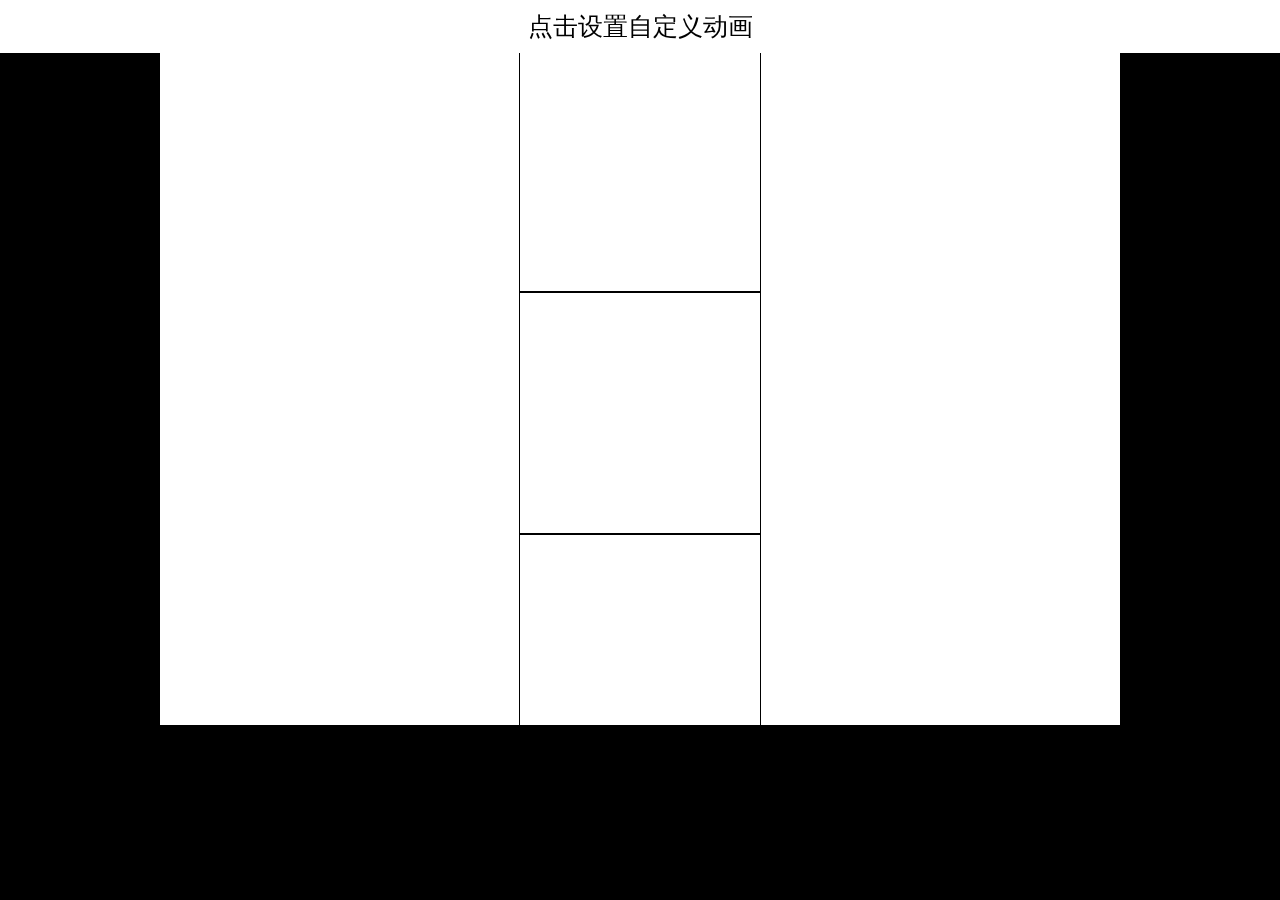
==== src/test/index.html @ 528c4bb9 "动画参数支持直接输入" ====
<!DOCTYPE html>
<html lang="en">
  <head>
    <meta charset="UTF-8" />
    <meta http-equiv="X-UA-Compatible" content="ie=edge" />
    <meta
      name="viewport"
      content="width=device-width, initial-scale=1.0, maximum-scale=10.0"
    />
    <title>冷弋白的网页</title>
    <script src="https://lengyibai.gitee.io/scroll-animate/scroll-animate.js"></script>
    <style>
      * {
        margin: 0;
        padding: 0;
      }

      body {
        width: 100vw;
        height: 100vh;
        display: flex;
        flex-direction: column;
        align-items: center;
        background-color: #000;
        overflow-x: hidden;
        perspective: 1000px;
      }

      .lyb {
        width: 25%;
        padding: 25% 0 0;
        font-size: 50px;
        background-color: #fff;
        border: 1px solid #000;
      }

      .father {
        width: 75vw;
        height: 75vh;
        background-color: #fff;
        display: flex;
        flex-direction: column;
        align-items: center;
        overflow-y: auto;
        margin-top: 50px;
      }

      .replace {
        position: fixed;
        top: 0;
        width: 100vw;
        height: calc(100vh - 50px);
        display: none;
        transition: all 0.5s;
        margin-top: 50px;
        flex-direction: column;
        background-color: #000;
        z-index: 999;
        opacity: 0;
        overflow: auto;
      }

      .replace span {
        width: 100%;
        text-align: left;
        color: #fff;
        transition: all 0.25s;
        user-select: none;
        cursor: pointer;
        margin: 10px;
      }

      .replace span:hover {
        border-color: #f83bff !important;
      }

      .replace .box {
        display: flex;
        flex-direction: row;
        align-items: center;
        margin: 10px;
      }

      .close {
        position: fixed;
        top: 0;
        width: 100vw;
        font-size: 25px;
        padding: 10px;
        text-align: center;
        background-color: #fff;
        transition: all 0.25s;
        z-index: 999;
      }
      .close:hover {
        width: 50vw;
      }
      .close:active {
        width: 100vw;
        transition: all 0.05s;
      }

      input {
        width: 50%;
        height: 35px;
        outline: none;
        background-color: #000;
        border: 1px solid #fff;
        color: #fff;
        padding-left: 10px;
      }
    </style>
  </head>

  <body>
    <div class="close">点击设置自定义动画</div>
    <div class="father">
      <div class="lyb"></div>
      <div class="lyb"></div>
      <div class="lyb"></div>
      <div class="lyb"></div>
      <div class="lyb"></div>
      <div class="lyb"></div>
      <div class="lyb"></div>
      <div class="lyb"></div>
      <div class="lyb" style="width: auto; padding: 50px">艹</div>
      <div class="lyb"></div>
      <div class="lyb" style="width: auto; padding: 50px">曰</div>
      <div class="lyb"></div>
      <div class="lyb" style="width: auto; padding: 50px">十</div>
      <div class="lyb"></div>
      <div class="lyb"></div>
      <div class="lyb"></div>
      <div class="lyb"></div>
      <div class="lyb"></div>
      <div class="lyb"></div>
      <div class="lyb"></div>
    </div>
    <div class="replace">
      <div class="box">
        <span>粘贴复制的动画名，设置后自定义动画将失效</span>
        <input type="text" placeholder="动画名" />
      </div>
      <div class="box">
        <span
          >元素从X轴何处出场？负数为左，支持像素和百分比，百分比以盒子宽度为参考，如
          100px 或 100%，可不填</span
        >
        <input type="text" placeholder="X轴移动" />
      </div>
      <div class="box">
        <span
          >元素从Y轴何处出场？负数为上，支持像素和百分比，百分比以盒子高度为参考，如
          100px 或 100%，可不填</span
        >
        <input type="text" placeholder="Y轴移动" />
      </div>
      <div class="box">
        <span
          >元素如何X轴旋转出场？只填数字，单位：度，负数为顺时针，可不填</span
        >
        <input type="text" placeholder="X轴旋转" />
      </div>
      <div class="box">
        <span
          >元素如何Y轴旋转出场？只填数字，单位：度，负数为顺时针，可不填</span
        >
        <input type="text" placeholder="Y轴旋转" />
      </div>
      <div class="box">
        <span
          >元素如何Z轴旋转出场？只填数字，单位：度，负数为顺时针，可不填</span
        >
        <input type="text" placeholder="Z轴旋转" />
      </div>
      <div class="box">
        <span
          >元素如何X轴缩放出场？只填数字，单位：元素自身倍数，不可为负数，与Y轴缩放相等将会等比缩放</span
        >
        <input type="text" placeholder="X轴缩放" />
      </div>
      <div class="box">
        <span
          >元素如何Y轴缩放出场？只填数字，单位：元素自身倍数，不可为负数，与Y轴缩放相等将会等比缩放</span
        >
        <input type="text" placeholder="Y轴缩放" />
      </div>
      <div class="box">
        <span>元素出场动画时长，只填数字，单位：秒，可不填，默认为1秒</span>
        <input type="text" placeholder="时长秒" />
      </div>
    </div>

    <!-- JS -->
    <script>
      let animate_name = {
        translate1(el) {
          el.style.transform = `translateY(-200%)`;
        },
        translate2(el) {
          el.style.transform = 'translateY(200%)';
        },
        translate3(el) {
          el.style.transform = 'translateX(-200%)';
        },
        translate4(el) {
          el.style.transform = 'translateX(200%)';
        },
        rotate1(el) {
          el.style.transform = 'rotateX(180deg)';
        },
        rotate2(el) {
          el.style.transform = 'rotateY(-180deg)';
        },
        scale1(el) {
          el.style.transform = 'scale(0.1)';
        },
        scale2(el) {
          el.style.transform = 'scale(2)';
        },
        scale3(el) {
          el.style.transform = 'scale3d(2,1,1)';
        },
        mixedT1(el) {
          el.style.transform = 'translateX(-200%) translateY(200%)';
        },
        mixedT2(el) {
          el.style.transform = 'translateX(-200%) translateY(-200%)';
        },
        mixedT3(el) {
          el.style.transform = 'translateX(200%) translateY(-200%)';
        },
        mixedT4(el) {
          el.style.transform = 'translateX(200%) translateY(200%)';
        },
        mixedTR1(el) {
          el.style.transform = 'translateY(-200%) rotateX(180deg)';
        },
        mixedTR2(el) {
          el.style.transform = 'translateY(200%) rotateX(-180deg)';
        },
        mixedTR3(el) {
          el.style.transform = 'translateX(-200%) rotateY(180deg)';
        },
        mixedTR4(el) {
          el.style.transform = 'translateX(200%) rotateY(-180deg)';
        },
        mixedTR5(el) {
          el.style.transform = 'translateX(-200%) rotateZ(-180deg)';
        },
        mixedTR6(el) {
          el.style.transform = 'translateX(200%) rotateZ(180deg)';
        },
        mixedTS1(el) {
          el.style.transform = 'translateX(-200%) scale(0.1)';
        },
        mixedTS2(el) {
          el.style.transform = 'translateX(200%) scale(0.1)';
        },
        mixedTS3(el) {
          el.style.transform = 'translateX(200%) scale(2)';
        },
        mixedTS4(el) {
          el.style.transform = 'translateX(-200%) scale(2)';
        },
        mixedTS5(el) {
          el.style.transform = 'translateY(-200%) scale(2)';
        },
        mixedTS6(el) {
          el.style.transform = 'translateY(200%) scale(0.1)';
        },
        mixedTS7(el) {
          el.style.transform = 'translateY(200%) scale(2)';
        },
        mixedRS1(el) {
          el.style.transform = 'rotateZ(180deg) scale(0.1)';
        },
        mixedRS2(el) {
          el.style.transform = 'rotateZ(-180deg) scale(2)';
        },
        opacity(el) {
          el.style.opacity = 0;
        },
      };

      let name = '';
      let time = 1;
      let custom_animate = { x: 0, y: 0, rx: 0, ry: 0, rz: 0, sx: 1, sy: 1 };
      const paste = document.querySelector('.paste');
      const replace = document.querySelector('.replace');
      const close = document.querySelector('.close');
      let isShow = true;
      close.addEventListener('mouseup', function () {
        if (isShow) {
          close.innerHTML = '点击修改';
          replace.style.display = 'flex';
          setTimeout(() => {
            replace.style.opacity = 1;
          });
          isShow = false;
        } else {
          close.innerHTML = '设置自定义动画';
          replace.style.opacity = 0;
          setTimeout(() => {
            replace.style.display = 'none';
          }, 500);
          isShow = true;
        }
      });
      const input = document.querySelectorAll('input');
      let type = Object.keys(custom_animate);
      input.forEach((item, index) => {
        item.addEventListener('blur', function () {
          if (index == 8) {
            time = this.value;
          } else if (index == 0) {
            name = this.value;
          } else {
            custom_animate[type[index - 1]] = this.value;
          }
        });
      });

      const father = document.querySelector('.father');
      const lybs = document.querySelectorAll('.lyb');

      father.addEventListener('scroll', function () {
        $lybS2(
          {
            el: [lybs[10]],
            scrollFllow: true,
            PLAYY: '300%',
          },
          { x: '-200%' },
        );
        $lybS2(
          {
            el: [
              lybs[8],
              lybs[12],
              lybs[13],
              lybs[14],
              lybs[15],
              lybs[16],
              lybs[17],
              lybs[18],
              lybs[19],
              lybs[20],
            ],
            animate: animate_name[name],
            time: time,
            father: father,
          },
          custom_animate,
        );
      });
    </script>
  </body>
</html>
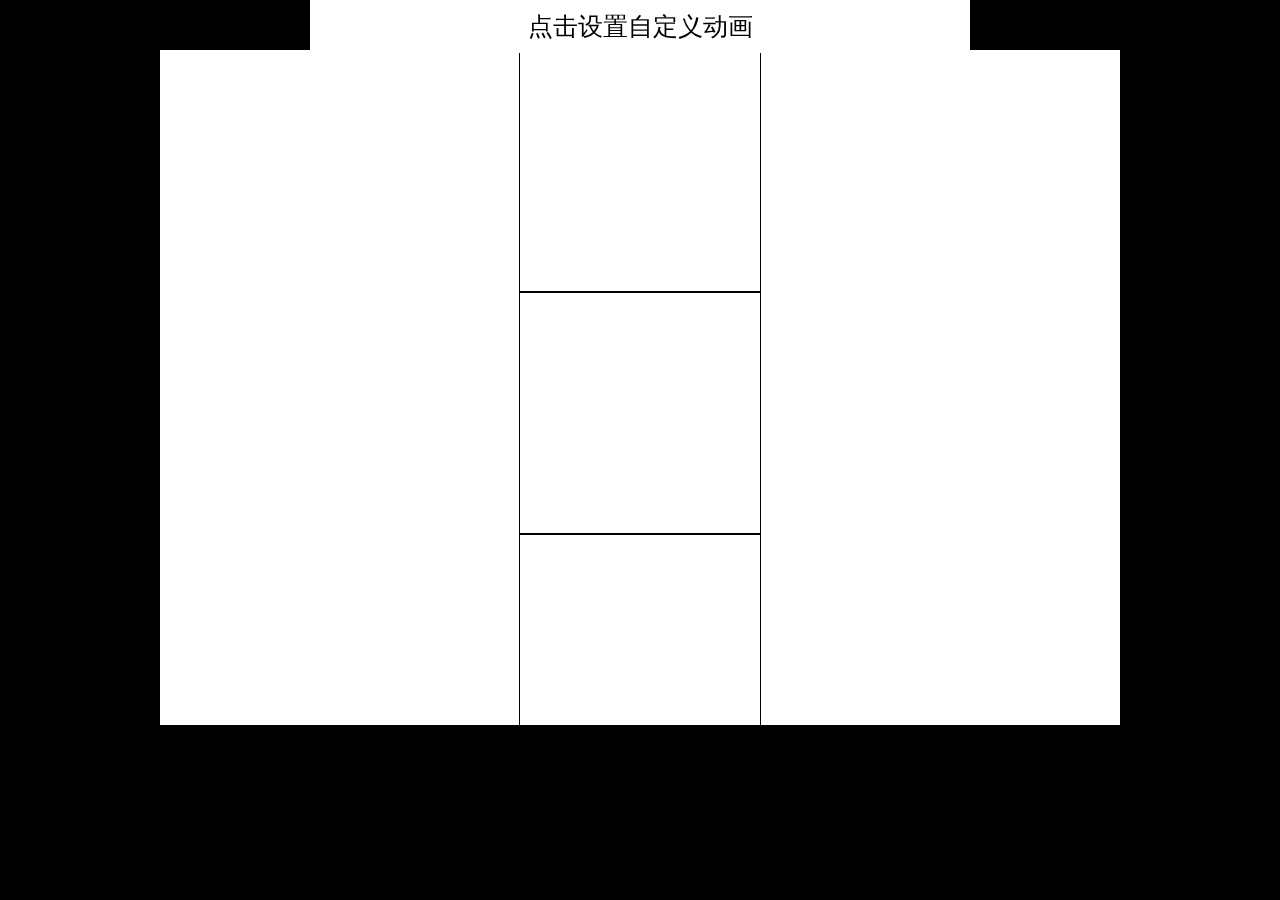
==== commit b761b5f2: "" ====
--- a/src/test/index.html
+++ b/src/test/index.html
@@ -1,359 +1,357 @@
-<!DOCTYPE html>
-<html lang="en">
-  <head>
-    <meta charset="UTF-8" />
-    <meta http-equiv="X-UA-Compatible" content="ie=edge" />
-    <meta
-      name="viewport"
-      content="width=device-width, initial-scale=1.0, maximum-scale=10.0"
-    />
-    <title>冷弋白的网页</title>
-    <script src="https://lengyibai.gitee.io/scroll-animate/scroll-animate.js"></script>
-    <style>
-      * {
-        margin: 0;
-        padding: 0;
-      }
-
-      body {
-        width: 100vw;
-        height: 100vh;
-        display: flex;
-        flex-direction: column;
-        align-items: center;
-        background-color: #000;
-        overflow-x: hidden;
-        perspective: 1000px;
-      }
-
-      .lyb {
-        width: 25%;
-        padding: 25% 0 0;
-        font-size: 50px;
-        background-color: #fff;
-        border: 1px solid #000;
-      }
-
-      .father {
-        width: 75vw;
-        height: 75vh;
-        background-color: #fff;
-        display: flex;
-        flex-direction: column;
-        align-items: center;
-        overflow-y: auto;
-        margin-top: 50px;
-      }
-
-      .replace {
-        position: fixed;
-        top: 0;
-        width: 100vw;
-        height: calc(100vh - 50px);
-        display: none;
-        transition: all 0.5s;
-        margin-top: 50px;
-        flex-direction: column;
-        background-color: #000;
-        z-index: 999;
-        opacity: 0;
-        overflow: auto;
-      }
-
-      .replace span {
-        width: 100%;
-        text-align: left;
-        color: #fff;
-        transition: all 0.25s;
-        user-select: none;
-        cursor: pointer;
-        margin: 10px;
-      }
-
-      .replace span:hover {
-        border-color: #f83bff !important;
-      }
-
-      .replace .box {
-        display: flex;
-        flex-direction: row;
-        align-items: center;
-        margin: 10px;
-      }
-
-      .close {
-        position: fixed;
-        top: 0;
-        width: 100vw;
-        font-size: 25px;
-        padding: 10px;
-        text-align: center;
-        background-color: #fff;
-        transition: all 0.25s;
-        z-index: 999;
-      }
-      .close:hover {
-        width: 50vw;
-      }
-      .close:active {
-        width: 100vw;
-        transition: all 0.05s;
-      }
-
-      input {
-        width: 50%;
-        height: 35px;
-        outline: none;
-        background-color: #000;
-        border: 1px solid #fff;
-        color: #fff;
-        padding-left: 10px;
-      }
-    </style>
-  </head>
-
-  <body>
-    <div class="close">点击设置自定义动画</div>
-    <div class="father">
-      <div class="lyb"></div>
-      <div class="lyb"></div>
-      <div class="lyb"></div>
-      <div class="lyb"></div>
-      <div class="lyb"></div>
-      <div class="lyb"></div>
-      <div class="lyb"></div>
-      <div class="lyb"></div>
-      <div class="lyb" style="width: auto; padding: 50px">艹</div>
-      <div class="lyb"></div>
-      <div class="lyb" style="width: auto; padding: 50px">曰</div>
-      <div class="lyb"></div>
-      <div class="lyb" style="width: auto; padding: 50px">十</div>
-      <div class="lyb"></div>
-      <div class="lyb"></div>
-      <div class="lyb"></div>
-      <div class="lyb"></div>
-      <div class="lyb"></div>
-      <div class="lyb"></div>
-      <div class="lyb"></div>
-    </div>
-    <div class="replace">
-      <div class="box">
-        <span>粘贴复制的动画名，设置后自定义动画将失效</span>
-        <input type="text" placeholder="动画名" />
-      </div>
-      <div class="box">
-        <span
-          >元素从X轴何处出场？负数为左，支持像素和百分比，百分比以盒子宽度为参考，如
-          100px 或 100%，可不填</span
-        >
-        <input type="text" placeholder="X轴移动" />
-      </div>
-      <div class="box">
-        <span
-          >元素从Y轴何处出场？负数为上，支持像素和百分比，百分比以盒子高度为参考，如
-          100px 或 100%，可不填</span
-        >
-        <input type="text" placeholder="Y轴移动" />
-      </div>
-      <div class="box">
-        <span
-          >元素如何X轴旋转出场？只填数字，单位：度，负数为顺时针，可不填</span
-        >
-        <input type="text" placeholder="X轴旋转" />
-      </div>
-      <div class="box">
-        <span
-          >元素如何Y轴旋转出场？只填数字，单位：度，负数为顺时针，可不填</span
-        >
-        <input type="text" placeholder="Y轴旋转" />
-      </div>
-      <div class="box">
-        <span
-          >元素如何Z轴旋转出场？只填数字，单位：度，负数为顺时针，可不填</span
-        >
-        <input type="text" placeholder="Z轴旋转" />
-      </div>
-      <div class="box">
-        <span
-          >元素如何X轴缩放出场？只填数字，单位：元素自身倍数，不可为负数，与Y轴缩放相等将会等比缩放</span
-        >
-        <input type="text" placeholder="X轴缩放" />
-      </div>
-      <div class="box">
-        <span
-          >元素如何Y轴缩放出场？只填数字，单位：元素自身倍数，不可为负数，与Y轴缩放相等将会等比缩放</span
-        >
-        <input type="text" placeholder="Y轴缩放" />
-      </div>
-      <div class="box">
-        <span>元素出场动画时长，只填数字，单位：秒，可不填，默认为1秒</span>
-        <input type="text" placeholder="时长秒" />
-      </div>
-    </div>
-
-    <!-- JS -->
-    <script>
-      let animate_name = {
-        translate1(el) {
-          el.style.transform = `translateY(-200%)`;
-        },
-        translate2(el) {
-          el.style.transform = 'translateY(200%)';
-        },
-        translate3(el) {
-          el.style.transform = 'translateX(-200%)';
-        },
-        translate4(el) {
-          el.style.transform = 'translateX(200%)';
-        },
-        rotate1(el) {
-          el.style.transform = 'rotateX(180deg)';
-        },
-        rotate2(el) {
-          el.style.transform = 'rotateY(-180deg)';
-        },
-        scale1(el) {
-          el.style.transform = 'scale(0.1)';
-        },
-        scale2(el) {
-          el.style.transform = 'scale(2)';
-        },
-        scale3(el) {
-          el.style.transform = 'scale3d(2,1,1)';
-        },
-        mixedT1(el) {
-          el.style.transform = 'translateX(-200%) translateY(200%)';
-        },
-        mixedT2(el) {
-          el.style.transform = 'translateX(-200%) translateY(-200%)';
-        },
-        mixedT3(el) {
-          el.style.transform = 'translateX(200%) translateY(-200%)';
-        },
-        mixedT4(el) {
-          el.style.transform = 'translateX(200%) translateY(200%)';
-        },
-        mixedTR1(el) {
-          el.style.transform = 'translateY(-200%) rotateX(180deg)';
-        },
-        mixedTR2(el) {
-          el.style.transform = 'translateY(200%) rotateX(-180deg)';
-        },
-        mixedTR3(el) {
-          el.style.transform = 'translateX(-200%) rotateY(180deg)';
-        },
-        mixedTR4(el) {
-          el.style.transform = 'translateX(200%) rotateY(-180deg)';
-        },
-        mixedTR5(el) {
-          el.style.transform = 'translateX(-200%) rotateZ(-180deg)';
-        },
-        mixedTR6(el) {
-          el.style.transform = 'translateX(200%) rotateZ(180deg)';
-        },
-        mixedTS1(el) {
-          el.style.transform = 'translateX(-200%) scale(0.1)';
-        },
-        mixedTS2(el) {
-          el.style.transform = 'translateX(200%) scale(0.1)';
-        },
-        mixedTS3(el) {
-          el.style.transform = 'translateX(200%) scale(2)';
-        },
-        mixedTS4(el) {
-          el.style.transform = 'translateX(-200%) scale(2)';
-        },
-        mixedTS5(el) {
-          el.style.transform = 'translateY(-200%) scale(2)';
-        },
-        mixedTS6(el) {
-          el.style.transform = 'translateY(200%) scale(0.1)';
-        },
-        mixedTS7(el) {
-          el.style.transform = 'translateY(200%) scale(2)';
-        },
-        mixedRS1(el) {
-          el.style.transform = 'rotateZ(180deg) scale(0.1)';
-        },
-        mixedRS2(el) {
-          el.style.transform = 'rotateZ(-180deg) scale(2)';
-        },
-        opacity(el) {
-          el.style.opacity = 0;
-        },
-      };
-
-      let name = '';
-      let time = 1;
-      let custom_animate = { x: 0, y: 0, rx: 0, ry: 0, rz: 0, sx: 1, sy: 1 };
-      const paste = document.querySelector('.paste');
-      const replace = document.querySelector('.replace');
-      const close = document.querySelector('.close');
-      let isShow = true;
-      close.addEventListener('mouseup', function () {
-        if (isShow) {
-          close.innerHTML = '点击修改';
-          replace.style.display = 'flex';
-          setTimeout(() => {
-            replace.style.opacity = 1;
-          });
-          isShow = false;
-        } else {
-          close.innerHTML = '设置自定义动画';
-          replace.style.opacity = 0;
-          setTimeout(() => {
-            replace.style.display = 'none';
-          }, 500);
-          isShow = true;
-        }
-      });
-      const input = document.querySelectorAll('input');
-      let type = Object.keys(custom_animate);
-      input.forEach((item, index) => {
-        item.addEventListener('blur', function () {
-          if (index == 8) {
-            time = this.value;
-          } else if (index == 0) {
-            name = this.value;
-          } else {
-            custom_animate[type[index - 1]] = this.value;
-          }
-        });
-      });
-
-      const father = document.querySelector('.father');
-      const lybs = document.querySelectorAll('.lyb');
-
-      father.addEventListener('scroll', function () {
-        $lybS2(
-          {
-            el: [lybs[10]],
-            scrollFllow: true,
-            PLAYY: '300%',
-          },
-          { x: '-200%' },
-        );
-        $lybS2(
-          {
-            el: [
-              lybs[8],
-              lybs[12],
-              lybs[13],
-              lybs[14],
-              lybs[15],
-              lybs[16],
-              lybs[17],
-              lybs[18],
-              lybs[19],
-              lybs[20],
-            ],
-            animate: animate_name[name],
-            time: time,
-            father: father,
-          },
-          custom_animate,
-        );
-      });
-    </script>
-  </body>
-</html>
+<!DOCTYPE html>
+<html lang="en">
+
+<head>
+  <meta charset="UTF-8" />
+  <meta http-equiv="X-UA-Compatible" content="ie=edge" />
+  <meta name="viewport" content="width=device-width, initial-scale=1.0, maximum-scale=10.0" />
+  <title>冷弋白的网页</title>
+  <script src="https://lengyibai.gitee.io/scroll-animate/scroll-animate.js"></script>
+  <style>
+    * {
+      margin: 0;
+      padding: 0;
+    }
+
+    body {
+      width: 100vw;
+      height: 100vh;
+      display: flex;
+      flex-direction: column;
+      align-items: center;
+      background-color: #000;
+      overflow-x: hidden;
+      perspective: 1000px;
+    }
+
+    .lyb {
+      width: 25%;
+      padding: 25% 0 0;
+      font-size: 50px;
+      background-color: #fff;
+      border: 1px solid #000;
+    }
+
+    .father {
+      width: 75vw;
+      height: 75vh;
+      background-color: #fff;
+      display: flex;
+      flex-direction: column;
+      align-items: center;
+      overflow-y: auto;
+      margin-top: 50px;
+    }
+
+    .replace {
+      position: fixed;
+      top: 0;
+      width: 100vw;
+      height: calc(100vh - 50px);
+      display: none;
+      transition: all 0.5s;
+      margin-top: 50px;
+      flex-direction: column;
+      background-color: #000;
+      z-index: 999;
+      opacity: 0;
+      overflow: auto;
+    }
+
+    .replace span {
+      width: 100%;
+      text-align: left;
+      color: #fff;
+      transition: all 0.25s;
+      user-select: none;
+      cursor: pointer;
+      margin: 10px;
+    }
+
+    .replace span:hover {
+      border-color: #f83bff !important;
+    }
+
+    .replace .box {
+      display: flex;
+      flex-direction: row;
+      align-items: center;
+      margin: 10px;
+    }
+
+    .close {
+      position: fixed;
+      top: 0;
+      width: 100vw;
+      font-size: 25px;
+      padding: 10px;
+      text-align: center;
+      background-color: #fff;
+      transition: all 0.25s;
+      z-index: 999;
+    }
+
+    .close:hover {
+      width: 50vw;
+    }
+
+    .close:active {
+      width: 100vw;
+      transition: all 0.05s;
+    }
+
+    input {
+      width: 50%;
+      height: 35px;
+      outline: none;
+      background-color: #000;
+      border: 1px solid #fff;
+      color: #fff;
+      padding-left: 10px;
+    }
+  </style>
+</head>
+
+<body>
+  <div class="close">点击设置自定义动画</div>
+  <div class="father">
+    <div class="lyb"></div>
+    <div class="lyb"></div>
+    <div class="lyb"></div>
+    <div class="lyb"></div>
+    <div class="lyb"></div>
+    <div class="lyb"></div>
+    <div class="lyb"></div>
+    <div class="lyb"></div>
+    <div class="lyb" style="width: auto; padding: 50px">艹</div>
+    <div class="lyb"></div>
+    <div class="lyb" style="width: auto; padding: 50px">曰</div>
+    <div class="lyb"></div>
+    <div class="lyb" style="width: auto; padding: 50px">十</div>
+    <div class="lyb"></div>
+    <div class="lyb"></div>
+    <div class="lyb"></div>
+    <div class="lyb"></div>
+    <div class="lyb"></div>
+    <div class="lyb"></div>
+    <div class="lyb"></div>
+  </div>
+  <div class="replace">
+    <div class="box">
+      <span>粘贴复制的动画名，设置后自定义动画将失效</span>
+      <input type="text" placeholder="动画名" />
+    </div>
+    <div class="box">
+      <span>元素从X轴何处入场？负数为左，支持像素和百分比，百分比以盒子宽度为参考，如
+        100px 或 100%，可不填</span>
+      <input type="text" placeholder="X轴移动" />
+    </div>
+    <div class="box">
+      <span>元素从Y轴何处入场？负数为上，支持像素和百分比，百分比以盒子高度为参考，如
+        100px 或 100%，可不填</span>
+      <input type="text" placeholder="Y轴移动" />
+    </div>
+    <div class="box">
+      <span>元素如何X轴旋转入场？只填数字，单位：度，负数为顺时针，可不填</span>
+      <input type="text" placeholder="X轴旋转" />
+    </div>
+    <div class="box">
+      <span>元素如何Y轴旋转入场？只填数字，单位：度，负数为顺时针，可不填</span>
+      <input type="text" placeholder="Y轴旋转" />
+    </div>
+    <div class="box">
+      <span>元素如何Z轴旋转入场？只填数字，单位：度，负数为顺时针，可不填</span>
+      <input type="text" placeholder="Z轴旋转" />
+    </div>
+    <div class="box">
+      <span>元素如何X轴缩放入场？只填数字，单位：元素自身倍数，不可为负数，与Y轴缩放相等将会等比缩放</span>
+      <input type="text" placeholder="X轴缩放" />
+    </div>
+    <div class="box">
+      <span>元素如何Y轴缩放入场？只填数字，单位：元素自身倍数，不可为负数，与Y轴缩放相等将会等比缩放</span>
+      <input type="text" placeholder="Y轴缩放" />
+    </div>
+    <div class="box">
+      <span>元素入场动画时长，只填数字，单位：秒，可不填，默认为1秒</span>
+      <input type="text" placeholder="时长秒" />
+    </div>
+  </div>
+
+  <!-- JS -->
+  <script>
+    let animate_name = {
+      translate1(el) {
+        el.style.transform = `translateY(-200%)`;
+      },
+      translate2(el) {
+        el.style.transform = "translateY(200%)";
+      },
+      translate3(el) {
+        el.style.transform = "translateX(-200%)";
+      },
+      translate4(el) {
+        el.style.transform = "translateX(200%)";
+      },
+      rotate1(el) {
+        el.style.transform = "rotateX(180deg)";
+      },
+      rotate2(el) {
+        el.style.transform = "rotateY(-180deg)";
+      },
+      scale1(el) {
+        el.style.transform = "scale(0.1)";
+      },
+      scale2(el) {
+        el.style.transform = "scale(2)";
+      },
+      scale3(el) {
+        el.style.transform = "scale3d(2,1,1)";
+      },
+      mixedT1(el) {
+        el.style.transform = "translateX(-200%) translateY(200%)";
+      },
+      mixedT2(el) {
+        el.style.transform = "translateX(-200%) translateY(-200%)";
+      },
+      mixedT3(el) {
+        el.style.transform = "translateX(200%) translateY(-200%)";
+      },
+      mixedT4(el) {
+        el.style.transform = "translateX(200%) translateY(200%)";
+      },
+      mixedTR1(el) {
+        el.style.transform = "translateY(-200%) rotateX(180deg)";
+      },
+      mixedTR2(el) {
+        el.style.transform = "translateY(200%) rotateX(-180deg)";
+      },
+      mixedTR3(el) {
+        el.style.transform = "translateX(-200%) rotateY(180deg)";
+      },
+      mixedTR4(el) {
+        el.style.transform = "translateX(200%) rotateY(-180deg)";
+      },
+      mixedTR5(el) {
+        el.style.transform = "translateX(-200%) rotateZ(-180deg)";
+      },
+      mixedTR6(el) {
+        el.style.transform = "translateX(200%) rotateZ(180deg)";
+      },
+      mixedTS1(el) {
+        el.style.transform = "translateX(-200%) scale(0.1)";
+      },
+      mixedTS2(el) {
+        el.style.transform = "translateX(200%) scale(0.1)";
+      },
+      mixedTS3(el) {
+        el.style.transform = "translateX(200%) scale(2)";
+      },
+      mixedTS4(el) {
+        el.style.transform = "translateX(-200%) scale(2)";
+      },
+      mixedTS5(el) {
+        el.style.transform = "translateY(-200%) scale(2)";
+      },
+      mixedTS6(el) {
+        el.style.transform = "translateY(200%) scale(0.1)";
+      },
+      mixedTS7(el) {
+        el.style.transform = "translateY(200%) scale(2)";
+      },
+      mixedRS1(el) {
+        el.style.transform = "rotateZ(180deg) scale(0.1)";
+      },
+      mixedRS2(el) {
+        el.style.transform = "rotateZ(-180deg) scale(2)";
+      },
+      opacity(el) {
+        el.style.opacity = 0;
+      },
+    };
+
+    let name = "";
+    let time = 1;
+    let custom_animate = {
+      x: 0,
+      y: 0,
+      rx: 0,
+      ry: 0,
+      rz: 0,
+      sx: 1,
+      sy: 1,
+    };
+    const paste = document.querySelector(".paste");
+    const replace = document.querySelector(".replace");
+    const close = document.querySelector(".close");
+    let isShow = true;
+    close.addEventListener("mouseup", function () {
+      if (isShow) {
+        close.innerHTML = "点击修改";
+        replace.style.display = "flex";
+        setTimeout(() => {
+          replace.style.opacity = 1;
+        });
+        isShow = false;
+      } else {
+        close.innerHTML = "设置自定义动画";
+        replace.style.opacity = 0;
+        setTimeout(() => {
+          replace.style.display = "none";
+        }, 500);
+        isShow = true;
+      }
+    });
+    const input = document.querySelectorAll("input");
+    let type = Object.keys(custom_animate);
+    input.forEach((item, index) => {
+      item.addEventListener("blur", function () {
+        if (index == 0) {
+          name = this.value;
+        } else if (index == 8) {
+          time = this.value;
+        } else {
+          custom_animate[type[index - 1]] =
+            this.value == "" ?
+            index == 6 || index == 7 ?
+            1 :
+            0 :
+            this.value;
+        }
+      });
+    });
+
+    const father = document.querySelector(".father");
+    const lybs = document.querySelectorAll(".lyb");
+
+    father.addEventListener("scroll", function () {
+      $lybS2({
+        el: [lybs[10]],
+        scrollFllow: true,
+        PLAYY: "300%",
+      }, {
+        x: "-200%",
+      });
+      $lybS2({
+          el: [
+            lybs[8],
+            lybs[12],
+            lybs[13],
+            lybs[14],
+            lybs[15],
+            lybs[16],
+            lybs[17],
+            lybs[18],
+            lybs[19],
+            lybs[20],
+          ],
+          animate: animate_name[name],
+          time: time,
+          father: father,
+        },
+        custom_animate
+      );
+    });
+  </script>
+</body>
+
+</html>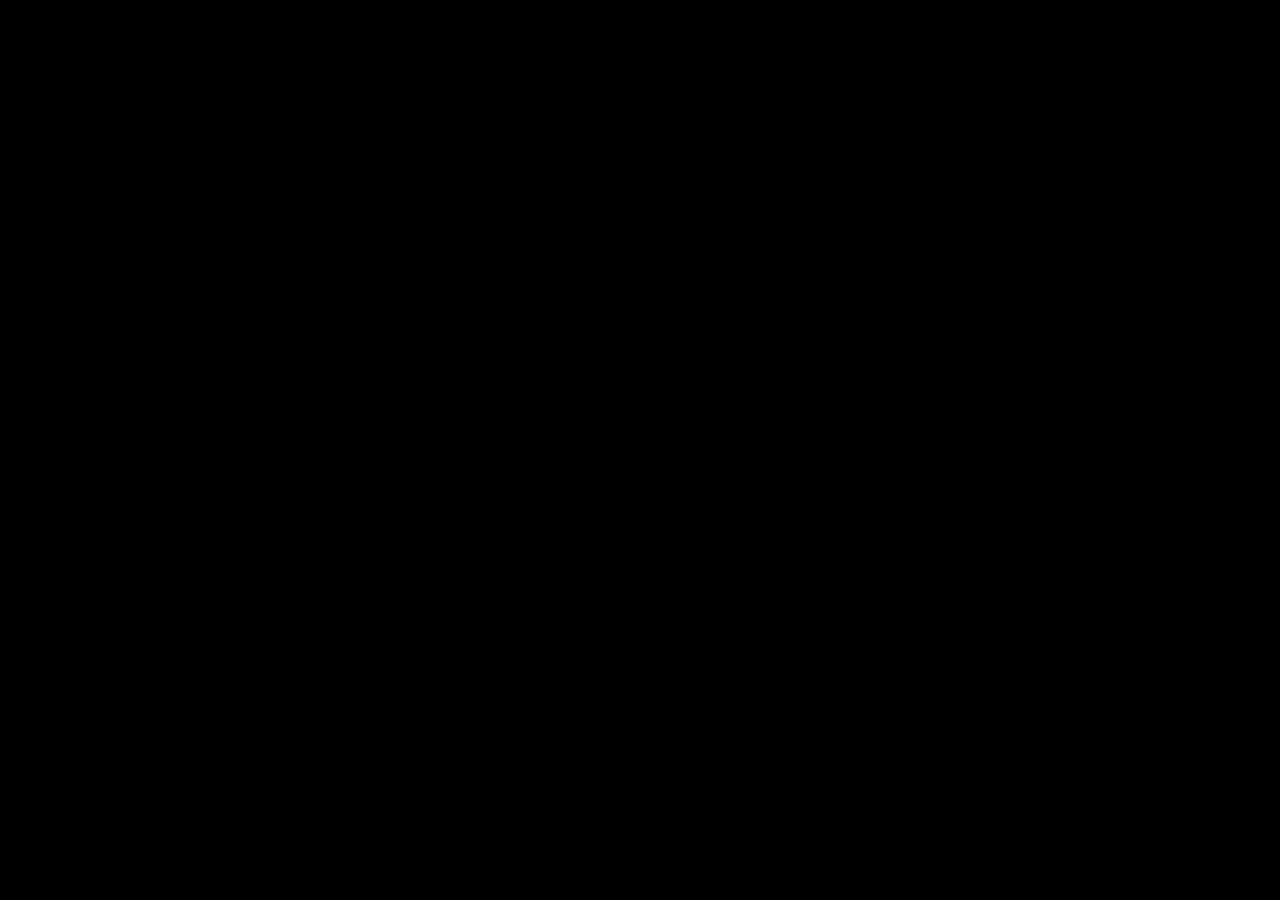
==== commit b3d994e3: "重写" ====
--- a/src/test/index.html
+++ b/src/test/index.html
@@ -1,356 +1,339 @@
 <!DOCTYPE html>
+<!--
+  create_time：2022-02-26 星期六 16:27:20
+-->
 <html lang="en">
 
 <head>
   <meta charset="UTF-8" />
   <meta http-equiv="X-UA-Compatible" content="ie=edge" />
-  <meta name="viewport" content="width=device-width, initial-scale=1.0, maximum-scale=10.0" />
+  <meta name="viewport" content="width=device-width, initial-scale=1.0, maximum-scale=1.0, user-scalable=no, shrink-to-fit=no" />
   <title>冷弋白的网页</title>
-  <script src="https://lengyibai.gitee.io/scroll-animate/scroll-animate.js"></script>
+  <link rel="stylesheet" href="./default.css" />
   <style>
     * {
       margin: 0;
       padding: 0;
+      color: #fff;
     }
 
     body {
       width: 100vw;
       height: 100vh;
       display: flex;
-      flex-direction: column;
+      justify-content: space-evenly;
       align-items: center;
-      background-color: #000;
-      overflow-x: hidden;
-      perspective: 1000px;
-    }
-
-    .lyb {
-      width: 25%;
-      padding: 25% 0 0;
-      font-size: 50px;
-      background-color: #fff;
-      border: 1px solid #000;
-    }
-
-    .father {
-      width: 75vw;
-      height: 75vh;
-      background-color: #fff;
+    }
+
+    .once,
+    .repeat {
+      position: relative;
       display: flex;
       flex-direction: column;
       align-items: center;
-      overflow-y: auto;
-      margin-top: 50px;
-    }
-
-    .replace {
-      position: fixed;
-      top: 0;
-      width: 100vw;
-      height: calc(100vh - 50px);
-      display: none;
-      transition: all 0.5s;
-      margin-top: 50px;
-      flex-direction: column;
+      width: 50vw;
+      height: 100vh;
+      overflow: hidden auto;
       background-color: #000;
-      z-index: 999;
-      opacity: 0;
-      overflow: auto;
-    }
-
-    .replace span {
-      width: 100%;
-      text-align: left;
-      color: #fff;
-      transition: all 0.25s;
-      user-select: none;
-      cursor: pointer;
-      margin: 10px;
-    }
-
-    .replace span:hover {
-      border-color: #f83bff !important;
-    }
-
-    .replace .box {
-      display: flex;
-      flex-direction: row;
-      align-items: center;
-      margin: 10px;
-    }
-
-    .close {
-      position: fixed;
-      top: 0;
-      width: 100vw;
-      font-size: 25px;
-      padding: 10px;
-      text-align: center;
-      background-color: #fff;
-      transition: all 0.25s;
-      z-index: 999;
-    }
-
-    .close:hover {
-      width: 50vw;
-    }
-
-    .close:active {
-      width: 100vw;
-      transition: all 0.05s;
-    }
-
-    input {
-      width: 50%;
-      height: 35px;
-      outline: none;
-      background-color: #000;
+    }
+
+    .box {
+      height: 105vh;
+      flex-shrink: 0;
+    }
+
+    .once-a,
+    .once-b,
+    .once-c,
+    .once-d,
+    .once-e,
+    .once-f,
+    .once-g,
+    .once-a-son,
+    .once-b-son,
+    .once-c-son,
+    .once-d-son,
+    .once-e-son,
+    .once-f-son,
+    .once-g-son,
+    .repeat-a,
+    .repeat-b,
+    .repeat-c,
+    .repeat-d,
+    .repeat-e,
+    .repeat-f,
+    .repeat-g,
+    .repeat-a-son,
+    .repeat-b-son,
+    .repeat-c-son,
+    .repeat-d-son,
+    .repeat-e-son,
+    .repeat-f-son,
+    .repeat-g-son {
+      flex-shrink: 0;
+      width: 30vw;
+      max-width: 200px;
+      height: 30vw;
+      max-height: 200px;
+    }
+
+    .once-a,
+    .once-b,
+    .once-c,
+    .once-d,
+    .once-e,
+    .once-f,
+    .once-g,
+    .repeat-a,
+    .repeat-b,
+    .repeat-c,
+    .repeat-d,
+    .repeat-e,
+    .repeat-f,
+    .repeat-g {
       border: 1px solid #fff;
-      color: #fff;
-      padding-left: 10px;
+    }
+
+    .once-a-son,
+    .repeat-a-son {
+      background-color: #dc3545;
+      background-image: linear-gradient(180deg, #dc3545 0%, #fd7e14 100%);
+    }
+
+    .once-b-son,
+    .repeat-b-son {
+      background-color: #fd7e14;
+      background-image: linear-gradient(180deg, #fd7e14 0%, #ffc107 100%);
+    }
+
+    .once-c-son,
+    .repeat-c-son {
+      background-color: #ffc107;
+      background-image: linear-gradient(180deg, #ffc107 0%, #28a745 100%);
+    }
+
+    .once-d-son,
+    .repeat-d-son {
+      background-color: #28a745;
+      background-image: linear-gradient(180deg, #28a745 0%, #17a2b8 100%);
+    }
+
+    .once-e-son,
+    .repeat-e-son {
+      background-color: #17a2b8;
+      background-image: linear-gradient(180deg, #17a2b8 0%, #007bff 100%);
+    }
+
+    .once-f-son,
+    .repeat-f-son {
+      background-color: #007bff;
+      background-image: linear-gradient(180deg, #007bff 0%, #6610f2 100%);
+    }
+
+    .once-g-son,
+    .repeat-g-son {
+      background-color: #6610f2;
+      background-image: linear-gradient(180deg, #6610f2 0%, #e83e8c 100%);
     }
   </style>
 </head>
 
 <body>
-  <div class="close">点击设置自定义动画</div>
-  <div class="father">
-    <div class="lyb"></div>
-    <div class="lyb"></div>
-    <div class="lyb"></div>
-    <div class="lyb"></div>
-    <div class="lyb"></div>
-    <div class="lyb"></div>
-    <div class="lyb"></div>
-    <div class="lyb"></div>
-    <div class="lyb" style="width: auto; padding: 50px">艹</div>
-    <div class="lyb"></div>
-    <div class="lyb" style="width: auto; padding: 50px">曰</div>
-    <div class="lyb"></div>
-    <div class="lyb" style="width: auto; padding: 50px">十</div>
-    <div class="lyb"></div>
-    <div class="lyb"></div>
-    <div class="lyb"></div>
-    <div class="lyb"></div>
-    <div class="lyb"></div>
-    <div class="lyb"></div>
-    <div class="lyb"></div>
+  <div class="once">
+    <div class="box"></div>
+    <div class="once-a">
+      <div class="once-a-son"></div>
+    </div>
+    <div class="once-b">
+      <div class="once-b-son"></div>
+    </div>
+    <div class="once-c">
+      <div class="once-c-son"></div>
+    </div>
+    <div class="once-d">
+      <div class="once-d-son"></div>
+    </div>
+    <div class="once-e">
+      <div class="once-e-son"></div>
+    </div>
+    <div class="once-f">
+      <div class="once-f-son"></div>
+    </div>
+    <div class="once-g">
+      <div class="once-g-son"></div>
+    </div>
+
+    <div class="once-box"></div>
   </div>
-  <div class="replace">
-    <div class="box">
-      <span>粘贴复制的动画名，设置后自定义动画将失效</span>
-      <input type="text" placeholder="动画名" />
-    </div>
-    <div class="box">
-      <span>元素从X轴何处入场？负数为左，支持像素和百分比，百分比以盒子宽度为参考，如
-        100px 或 100%，可不填</span>
-      <input type="text" placeholder="X轴移动" />
-    </div>
-    <div class="box">
-      <span>元素从Y轴何处入场？负数为上，支持像素和百分比，百分比以盒子高度为参考，如
-        100px 或 100%，可不填</span>
-      <input type="text" placeholder="Y轴移动" />
-    </div>
-    <div class="box">
-      <span>元素如何X轴旋转入场？只填数字，单位：度，负数为顺时针，可不填</span>
-      <input type="text" placeholder="X轴旋转" />
-    </div>
-    <div class="box">
-      <span>元素如何Y轴旋转入场？只填数字，单位：度，负数为顺时针，可不填</span>
-      <input type="text" placeholder="Y轴旋转" />
-    </div>
-    <div class="box">
-      <span>元素如何Z轴旋转入场？只填数字，单位：度，负数为顺时针，可不填</span>
-      <input type="text" placeholder="Z轴旋转" />
-    </div>
-    <div class="box">
-      <span>元素如何X轴缩放入场？只填数字，单位：元素自身倍数，不可为负数，与Y轴缩放相等将会等比缩放</span>
-      <input type="text" placeholder="X轴缩放" />
-    </div>
-    <div class="box">
-      <span>元素如何Y轴缩放入场？只填数字，单位：元素自身倍数，不可为负数，与Y轴缩放相等将会等比缩放</span>
-      <input type="text" placeholder="Y轴缩放" />
-    </div>
-    <div class="box">
-      <span>元素入场动画时长，只填数字，单位：秒，可不填，默认为1秒</span>
-      <input type="text" placeholder="时长秒" />
-    </div>
+  <!-- .xx用于坐标计算，.xxx用于执行动画 -->
+  <div class="repeat">
+    <div class="box"></div>
+    <div class="repeat-a">
+      <div class="repeat-a-son"></div>
+    </div>
+    <div class="repeat-b">
+      <div class="repeat-b-son"></div>
+    </div>
+    <div class="repeat-c">
+      <div class="repeat-c-son"></div>
+    </div>
+    <div class="repeat-d">
+      <div class="repeat-d-son"></div>
+    </div>
+    <div class="repeat-e">
+      <div class="repeat-e-son"></div>
+    </div>
+    <div class="repeat-f">
+      <div class="repeat-f-son"></div>
+    </div>
+    <div class="repeat-g">
+      <div class="repeat-g-son"></div>
+    </div>
+    <div class="box"></div>
   </div>
 
   <!-- JS -->
+  <script src="../../scroll-animate.js"></script>
   <script>
-    let animate_name = {
-      translate1(el) {
-        el.style.transform = `translateY(-200%)`;
-      },
-      translate2(el) {
-        el.style.transform = "translateY(200%)";
-      },
-      translate3(el) {
-        el.style.transform = "translateX(-200%)";
-      },
-      translate4(el) {
-        el.style.transform = "translateX(200%)";
-      },
-      rotate1(el) {
-        el.style.transform = "rotateX(180deg)";
-      },
-      rotate2(el) {
-        el.style.transform = "rotateY(-180deg)";
-      },
-      scale1(el) {
-        el.style.transform = "scale(0.1)";
-      },
-      scale2(el) {
-        el.style.transform = "scale(2)";
-      },
-      scale3(el) {
-        el.style.transform = "scale3d(2,1,1)";
-      },
-      mixedT1(el) {
-        el.style.transform = "translateX(-200%) translateY(200%)";
-      },
-      mixedT2(el) {
-        el.style.transform = "translateX(-200%) translateY(-200%)";
-      },
-      mixedT3(el) {
-        el.style.transform = "translateX(200%) translateY(-200%)";
-      },
-      mixedT4(el) {
-        el.style.transform = "translateX(200%) translateY(200%)";
-      },
-      mixedTR1(el) {
-        el.style.transform = "translateY(-200%) rotateX(180deg)";
-      },
-      mixedTR2(el) {
-        el.style.transform = "translateY(200%) rotateX(-180deg)";
-      },
-      mixedTR3(el) {
-        el.style.transform = "translateX(-200%) rotateY(180deg)";
-      },
-      mixedTR4(el) {
-        el.style.transform = "translateX(200%) rotateY(-180deg)";
-      },
-      mixedTR5(el) {
-        el.style.transform = "translateX(-200%) rotateZ(-180deg)";
-      },
-      mixedTR6(el) {
-        el.style.transform = "translateX(200%) rotateZ(180deg)";
-      },
-      mixedTS1(el) {
-        el.style.transform = "translateX(-200%) scale(0.1)";
-      },
-      mixedTS2(el) {
-        el.style.transform = "translateX(200%) scale(0.1)";
-      },
-      mixedTS3(el) {
-        el.style.transform = "translateX(200%) scale(2)";
-      },
-      mixedTS4(el) {
-        el.style.transform = "translateX(-200%) scale(2)";
-      },
-      mixedTS5(el) {
-        el.style.transform = "translateY(-200%) scale(2)";
-      },
-      mixedTS6(el) {
-        el.style.transform = "translateY(200%) scale(0.1)";
-      },
-      mixedTS7(el) {
-        el.style.transform = "translateY(200%) scale(2)";
-      },
-      mixedRS1(el) {
-        el.style.transform = "rotateZ(180deg) scale(0.1)";
-      },
-      mixedRS2(el) {
-        el.style.transform = "rotateZ(-180deg) scale(2)";
-      },
-      opacity(el) {
-        el.style.opacity = 0;
-      },
+    // once
+    const once = document.querySelector(".once");
+    const once_a = document.querySelector(".once-a");
+    const once_a_son = document.querySelector(".once-a-son");
+    const once_b = document.querySelector(".once-b");
+    const once_b_son = document.querySelector(".once-b-son");
+    const once_c = document.querySelector(".once-c");
+    const once_c_son = document.querySelector(".once-c-son");
+    const once_d = document.querySelector(".once-d");
+    const once_d_son = document.querySelector(".once-d-son");
+    const once_e = document.querySelector(".once-e");
+    const once_e_son = document.querySelector(".once-e-son");
+    const once_f = document.querySelector(".once-f");
+    const once_f_son = document.querySelector(".once-f-son");
+    const once_g = document.querySelector(".once-g");
+    const once_g_son = document.querySelector(".once-g-son");
+
+    animate(once_a_son, translate1)
+    animate(once_b_son, translate2)
+    animate(once_c_son, translate3)
+    animate(once_d_son, translate4)
+    animate(once_e_son, mixedT2)
+    animate(once_f_son, mixedT3)
+    animate(once_g_son, scale1)
+    once.onscroll = function () {
+      scrollOnce({
+        once: this,
+        el: once_a,
+        son: once_a_son,
+        into: 0.5
+      });
+      scrollOnce({
+        once: this,
+        el: once_b,
+        son: once_b_son,
+        into: 1,
+        time: 1
+      });
+      scrollOnce({
+        once: this,
+        el: once_c,
+        son: once_c_son,
+        into: 1,
+        time: 1
+      });
+      scrollOnce({
+        once: this,
+        el: once_d,
+        son: once_d_son,
+        into: 1,
+        time: 1
+      });
+      scrollOnce({
+        once: this,
+        el: [once_e, once_f, once_g],
+        son: [once_e_son, once_f_son, once_g_son],
+        into: 1,
+        time: 1
+      });
     };
 
-    let name = "";
-    let time = 1;
-    let custom_animate = {
-      x: 0,
-      y: 0,
-      rx: 0,
-      ry: 0,
-      rz: 0,
-      sx: 1,
-      sy: 1,
+    // repeat
+    const repeat = document.querySelector(".repeat");
+    const repeat_a = document.querySelector(".repeat-a");
+    const repeat_a_son = document.querySelector(".repeat-a-son");
+    const repeat_b = document.querySelector(".repeat-b");
+    const repeat_b_son = document.querySelector(".repeat-b-son");
+    const repeat_c = document.querySelector(".repeat-c");
+    const repeat_c_son = document.querySelector(".repeat-c-son");
+    const repeat_d = document.querySelector(".repeat-d");
+    const repeat_d_son = document.querySelector(".repeat-d-son");
+    const repeat_e = document.querySelector(".repeat-e");
+    const repeat_e_son = document.querySelector(".repeat-e-son");
+    const repeat_f = document.querySelector(".repeat-f");
+    const repeat_f_son = document.querySelector(".repeat-f-son");
+    const repeat_g = document.querySelector(".repeat-g");
+    const repeat_g_son = document.querySelector(".repeat-g-son");
+
+    function A(el) {
+      el.style.transform = "translateX(-200%) rotateZ(-180deg)";
+    }
+
+    function B(el) {
+      el.style.transform = "translateX(200%) rotateZ(-180deg)";
+    }
+
+    function C(el) {
+      el.style.transform = "translateX(-200%) rotateZ(180deg)";
+    }
+
+    function D(el) {
+      el.style.transform = "translateX(200%) rotateZ(180deg)";
+    }
+
+    function EFG(el) {
+      el.style.transform = "scale(0)";
+    }
+    repeat.onscroll = function () {
+      scrollRepeat({
+        repeat: this,
+        el: repeat_a,
+        son: repeat_a_son,
+        into: 1,
+        animate: mixedTS1,
+        time: 1,
+      });
+      scrollRepeat({
+        repeat: this,
+        el: repeat_b,
+        son: repeat_b_son,
+        into: 1,
+        animate: mixedTS2,
+        time: 1,
+      });
+      scrollRepeat({
+        repeat: this,
+        el: repeat_c,
+        son: repeat_c_son,
+        into: 1,
+        animate: mixedTS4,
+        time: 1,
+      });
+      scrollRepeat({
+        repeat: this,
+        el: repeat_d,
+        son: repeat_d_son,
+        into: 1,
+        animate: mixedTS3,
+        time: 1,
+      });
+      scrollRepeat({
+        repeat: this,
+        el: [repeat_e, repeat_f, repeat_g],
+        son: [repeat_e_son, repeat_f_son, repeat_g_son],
+        into: 1,
+        animate: mixedTS6,
+        time: 1,
+      });
     };
-    const paste = document.querySelector(".paste");
-    const replace = document.querySelector(".replace");
-    const close = document.querySelector(".close");
-    let isShow = true;
-    close.addEventListener("mouseup", function () {
-      if (isShow) {
-        close.innerHTML = "点击修改";
-        replace.style.display = "flex";
-        setTimeout(() => {
-          replace.style.opacity = 1;
-        });
-        isShow = false;
-      } else {
-        close.innerHTML = "设置自定义动画";
-        replace.style.opacity = 0;
-        setTimeout(() => {
-          replace.style.display = "none";
-        }, 500);
-        isShow = true;
-      }
-    });
-    const input = document.querySelectorAll("input");
-    let type = Object.keys(custom_animate);
-    input.forEach((item, index) => {
-      item.addEventListener("blur", function () {
-        if (index == 0) {
-          name = this.value;
-        } else if (index == 8) {
-          time = this.value;
-        } else {
-          custom_animate[type[index - 1]] =
-            this.value == "" ?
-            index == 6 || index == 7 ?
-            1 :
-            0 :
-            this.value;
-        }
-      });
-    });
-
-    const father = document.querySelector(".father");
-    const lybs = document.querySelectorAll(".lyb");
-
-    father.addEventListener("scroll", function () {
-      $lybS2({
-        el: [lybs[10]],
-        scrollFllow: true,
-        PLAYY: "300%",
-      }, {
-        x: "-200%",
-      });
-      $lybS2({
-          el: [
-            lybs[8],
-            lybs[12],
-            lybs[13],
-            lybs[14],
-            lybs[15],
-            lybs[16],
-            lybs[17],
-            lybs[18],
-            lybs[19],
-            lybs[20],
-          ],
-          animate: animate_name[name],
-          time: time,
-          father: father,
-        },
-        custom_animate
-      );
-    });
   </script>
 </body>
 
--- a/src/test/default.css
+++ b/src/test/default.css
@@ -0,0 +1,31 @@
+/* 滚动条整体背景 */
+*::-webkit-scrollbar {
+  width: 5px;
+  height: 5px;
+}
+
+/* 外层轨道 */
+*::-webkit-scrollbar-track {
+  border-radius: 5px;
+}
+
+/* 滚动条里面可以拖动的那部分 */
+*::-webkit-scrollbar-thumb {
+  background: #aaa;
+  border-radius: 5px;
+}
+
+/* 滚动条里面可以拖动的那部分 */
+*::-webkit-scrollbar-thumb:hover {
+  background-color: #ccc;
+}
+
+/* 滚动条里面可以拖动的那部分 */
+*::-webkit-scrollbar-thumb:active {
+  background-color: #555;
+}
+
+/* 边角，两个滚动条交汇处 */
+*::-webkit-scrollbar-corner {
+  display: none;
+}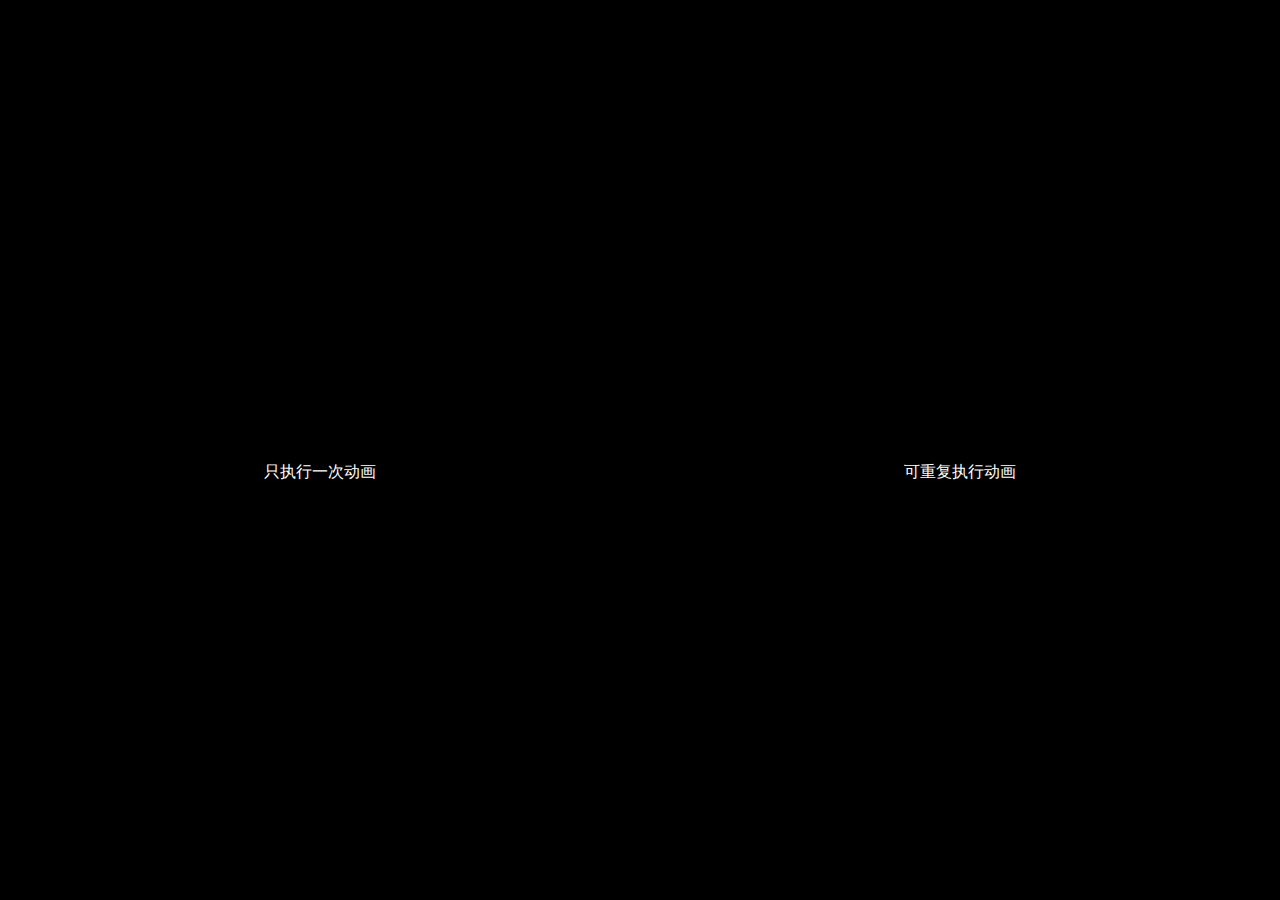
==== commit 91491555: "" ====
--- a/src/test/index.html
+++ b/src/test/index.html
@@ -9,12 +9,43 @@
   <meta http-equiv="X-UA-Compatible" content="ie=edge" />
   <meta name="viewport" content="width=device-width, initial-scale=1.0, maximum-scale=1.0, user-scalable=no, shrink-to-fit=no" />
   <title>冷弋白的网页</title>
-  <link rel="stylesheet" href="./default.css" />
   <style>
     * {
       margin: 0;
       padding: 0;
       color: #fff;
+    }
+
+    /* 滚动条整体背景 */
+    *::-webkit-scrollbar {
+      width: 5px;
+      height: 5px;
+    }
+
+    /* 外层轨道 */
+    *::-webkit-scrollbar-track {
+      border-radius: 5px;
+    }
+
+    /* 滚动条里面可以拖动的那部分 */
+    *::-webkit-scrollbar-thumb {
+      background: #aaa;
+      border-radius: 5px;
+    }
+
+    /* 滚动条里面可以拖动的那部分 */
+    *::-webkit-scrollbar-thumb:hover {
+      background-color: #ccc;
+    }
+
+    /* 滚动条里面可以拖动的那部分 */
+    *::-webkit-scrollbar-thumb:active {
+      background-color: #555;
+    }
+
+    /* 边角，两个滚动条交汇处 */
+    *::-webkit-scrollbar-corner {
+      display: none;
     }
 
     body {
@@ -40,6 +71,10 @@
     .box {
       height: 105vh;
       flex-shrink: 0;
+      color: #fff;
+      display: flex;
+      justify-content: center;
+      align-items: center;
     }
 
     .once-a,
@@ -71,9 +106,9 @@
     .repeat-f-son,
     .repeat-g-son {
       flex-shrink: 0;
-      width: 30vw;
+      width: 20vw;
       max-width: 200px;
-      height: 30vw;
+      height: 20vw;
       max-height: 200px;
     }
 
@@ -140,7 +175,7 @@
 
 <body>
   <div class="once">
-    <div class="box"></div>
+    <div class="box">只执行一次动画</div>
     <div class="once-a">
       <div class="once-a-son"></div>
     </div>
@@ -162,12 +197,11 @@
     <div class="once-g">
       <div class="once-g-son"></div>
     </div>
-
-    <div class="once-box"></div>
+    <div class="box"></div>
   </div>
   <!-- .xx用于坐标计算，.xxx用于执行动画 -->
   <div class="repeat">
-    <div class="box"></div>
+    <div class="box">可重复执行动画</div>
     <div class="repeat-a">
       <div class="repeat-a-son"></div>
     </div>
@@ -224,35 +258,35 @@
         once: this,
         el: once_a,
         son: once_a_son,
-        into: 0.5
+        into: 1
       });
       scrollOnce({
         once: this,
         el: once_b,
         son: once_b_son,
         into: 1,
-        time: 1
+        time: 0.5
       });
       scrollOnce({
         once: this,
         el: once_c,
         son: once_c_son,
         into: 1,
-        time: 1
+        time: 0.5
       });
       scrollOnce({
         once: this,
         el: once_d,
         son: once_d_son,
         into: 1,
-        time: 1
+        time: 0.5
       });
       scrollOnce({
         once: this,
         el: [once_e, once_f, once_g],
         son: [once_e_son, once_f_son, once_g_son],
         into: 1,
-        time: 1
+        time: 0.5
       });
     };
 
@@ -273,25 +307,7 @@
     const repeat_g = document.querySelector(".repeat-g");
     const repeat_g_son = document.querySelector(".repeat-g-son");
 
-    function A(el) {
-      el.style.transform = "translateX(-200%) rotateZ(-180deg)";
-    }
-
-    function B(el) {
-      el.style.transform = "translateX(200%) rotateZ(-180deg)";
-    }
-
-    function C(el) {
-      el.style.transform = "translateX(-200%) rotateZ(180deg)";
-    }
-
-    function D(el) {
-      el.style.transform = "translateX(200%) rotateZ(180deg)";
-    }
-
-    function EFG(el) {
-      el.style.transform = "scale(0)";
-    }
+
     repeat.onscroll = function () {
       scrollRepeat({
         repeat: this,
@@ -299,7 +315,7 @@
         son: repeat_a_son,
         into: 1,
         animate: mixedTS1,
-        time: 1,
+        time: 0.5,
       });
       scrollRepeat({
         repeat: this,
@@ -307,7 +323,7 @@
         son: repeat_b_son,
         into: 1,
         animate: mixedTS2,
-        time: 1,
+        time: 0.5,
       });
       scrollRepeat({
         repeat: this,
@@ -315,7 +331,7 @@
         son: repeat_c_son,
         into: 1,
         animate: mixedTS4,
-        time: 1,
+        time: 0.5,
       });
       scrollRepeat({
         repeat: this,
@@ -323,7 +339,7 @@
         son: repeat_d_son,
         into: 1,
         animate: mixedTS3,
-        time: 1,
+        time: 0.5,
       });
       scrollRepeat({
         repeat: this,
@@ -331,7 +347,7 @@
         son: [repeat_e_son, repeat_f_son, repeat_g_son],
         into: 1,
         animate: mixedTS6,
-        time: 1,
+        time: 0.5,
       });
     };
   </script>
